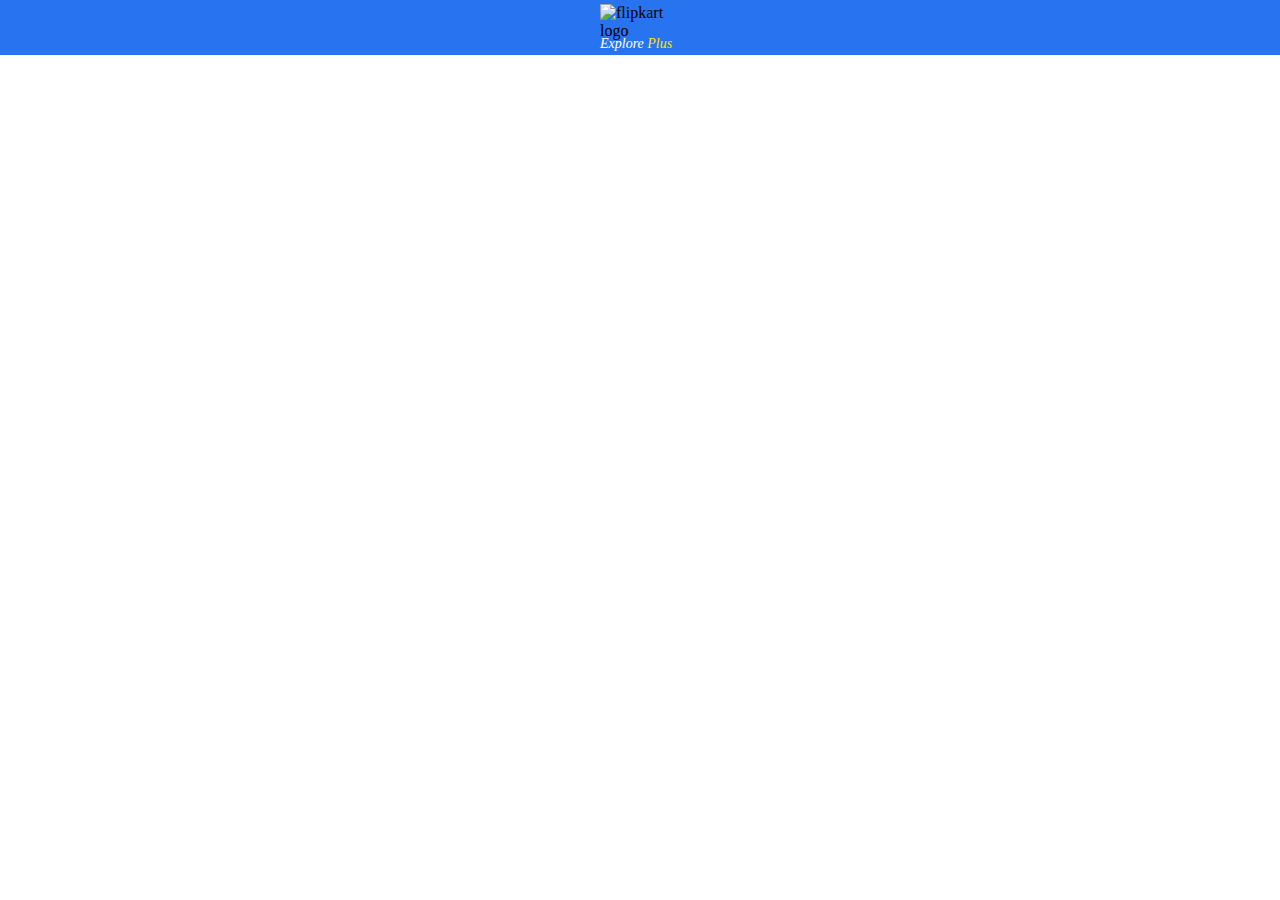
==== index.html @ 1f32b022 "addnew" ====
<!DOCTYPE html>
<html lang="en">

<head>
    <meta charset="UTF-8">
    <meta http-equiv="X-UA-Compatible" content="IE=edge">
    <meta name="viewport" content="width=device-width, initial-scale=1.0">
    <link rel="stylesheet" href="./CSS/style.css">
    <title>Online Shopping Site for Mobiles, Electronics, Furniture, Grocery, Lifestyle, Books & More. Best Offers!
    </title>
    <link rel="icon" href="https://static-assets-web.flixcart.com/www/promos/new/20150528-140547-favicon-retina.ico">
</head>

<body>
    <header>
        <div class="logocontainer">
            <div class="logo">
                <img src="https://static-assets-web.flixcart.com/fk-p-linchpin-web/fk-cp-zion/img/flipkart-plus_8d85f4.png"
                    alt="flipkart logo">
            </div>
            <div class="explore">
                <p>Explore<span class="icon"> Plus</span></p>
                <img src="https://static-assets-web.flixcart.com/fk-p-linchpin-web/fk-cp-zion/img/plus_aef861.png"alt="">
            </div>
        </div>
    </header>
</body>

</html>
---- CSS/style.css ----
@import url('https://fonts.googleapis.com/css2?family=Roboto:wght@300;400;500;700;900&display=swap');

*{
    margin: 0;
    padding: 0;
}
header{
    background-color: #2874f0;
    display: flex;
    justify-content: center;
    align-items: center;
    height: 55px;
}
.logocontainer{

}
.logo{
    width: 80px;
    position: relative;
    top: 2px;
}
.logo img{
    width: 100%;
}
.explore{
    width: 80px;
    display: flex;
    white-space: nowrap;
    
    display: flex;
    align-items: flex-start;
    height: 100%;
    position: relative;
    top: -2px;
}
.explore p{
    margin: 0;
    font-size: 14px;
    font-style: italic;
    color: white;
    font-weight: 550px;
}
.explore img{
    width: 10px;
    height: 10px;
    margin: 0;
}
.icon{
    color: #ffe500;
}
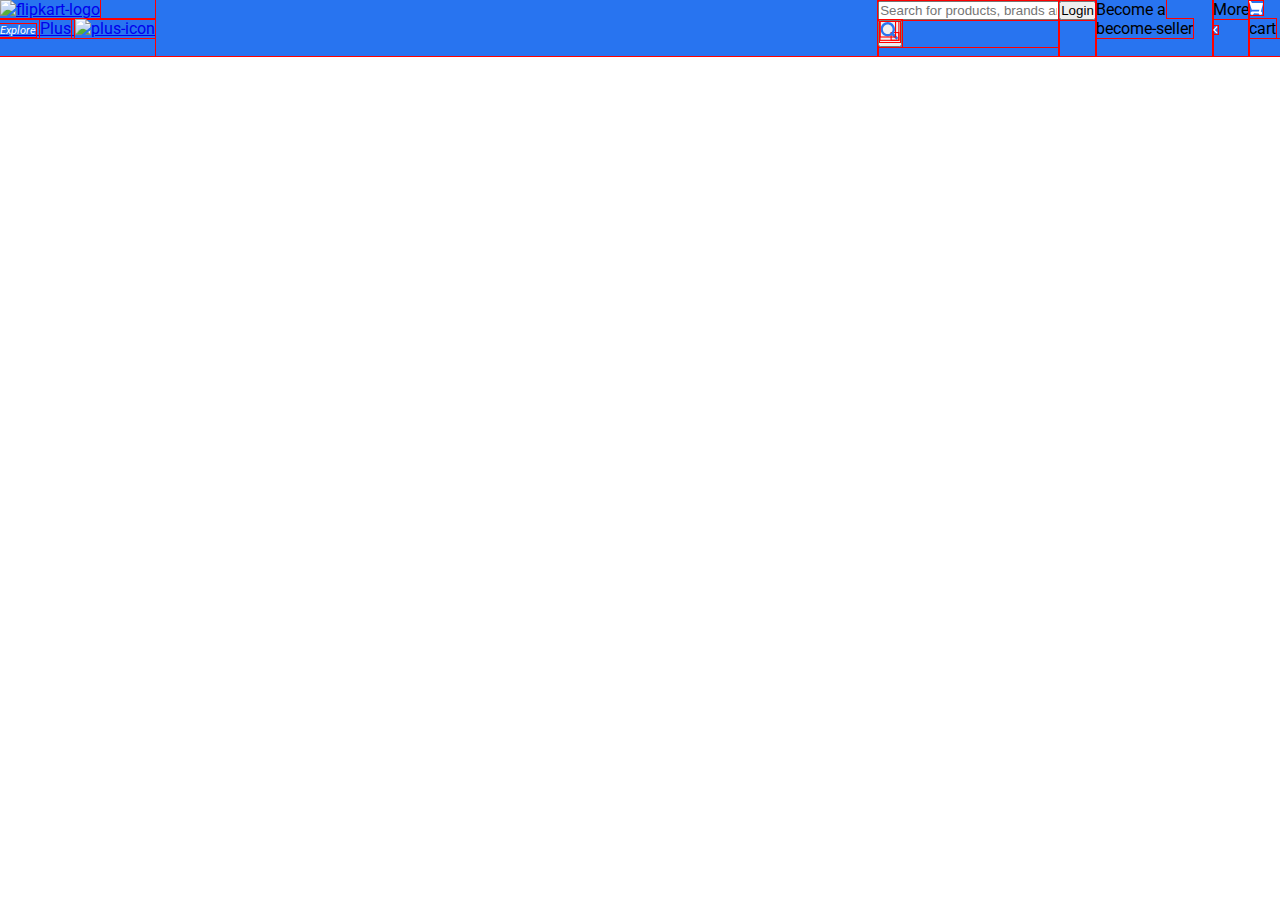
==== commit f1fecd53: "updated header" ====
--- a/index.html
+++ b/index.html
@@ -1,29 +1,58 @@
 <!DOCTYPE html>
 <html lang="en">
-
 <head>
     <meta charset="UTF-8">
     <meta http-equiv="X-UA-Compatible" content="IE=edge">
     <meta name="viewport" content="width=device-width, initial-scale=1.0">
-    <link rel="stylesheet" href="./CSS/style.css">
     <title>Online Shopping Site for Mobiles, Electronics, Furniture, Grocery, Lifestyle, Books & More. Best Offers!
     </title>
+    <link rel="stylesheet" href="./CSS/style.css">
     <link rel="icon" href="https://static-assets-web.flixcart.com/www/promos/new/20150528-140547-favicon-retina.ico">
 </head>
-
 <body>
     <header>
-        <div class="logocontainer">
-            <div class="logo">
-                <img src="https://static-assets-web.flixcart.com/fk-p-linchpin-web/fk-cp-zion/img/flipkart-plus_8d85f4.png"
-                    alt="flipkart logo">
-            </div>
-            <div class="explore">
-                <p>Explore<span class="icon"> Plus</span></p>
-                <img src="https://static-assets-web.flixcart.com/fk-p-linchpin-web/fk-cp-zion/img/plus_aef861.png"alt="">
+        <div class="container">
+            <div class="logo-container">
+                <div class="logo">
+                    <a href="#">
+                        <img src="https://static-assets-web.flixcart.com/fk-p-linchpin-web/fk-cp-zion/img/flipkart-plus_8d85f4.png" alt="flipkart-logo">    
+                    </a>
+                    <a href="#" >
+                      <span class="explore">Explore</span> 
+                        
+                        <span class="plus">Plus</span>
+                        <img src="https://static-assets-web.flixcart.com/fk-p-linchpin-web/fk-cp-zion/img/plus_aef861.png" alt="plus-icon">
+                    </a>
+                </div>
             </div>
         </div>
+        <div class="search-container">
+            <form method="get">
+                <input type="text" name="search" id="search" placeholder="Search for products, brands and more">
+                <button class="search-butten" type="submit">
+                    <svg width="20" height="20" viewBox="0 0 17 18" class="" xmlns="http://www.w3.org/2000/svg"><g fill="#2874F1" fill-rule="evenodd"><path class="_34RNph" d="m11.618 9.897l4.225 4.212c.092.092.101.232.02.313l-1.465 1.46c-.081.081-.221.072-.314-.02l-4.216-4.203"></path><path class="_34RNph" d="m6.486 10.901c-2.42 0-4.381-1.956-4.381-4.368 0-2.413 1.961-4.369 4.381-4.369 2.42 0 4.381 1.956 4.381 4.369 0 2.413-1.961 4.368-4.381 4.368m0-10.835c-3.582 0-6.486 2.895-6.486 6.467 0 3.572 2.904 6.467 6.486 6.467 3.582 0 6.486-2.895 6.486-6.467 0-3.572-2.904-6.467-6.486-6.467"></path></g></svg>
+
+                </button>
+            </form>
+        </div>
+        <div class="login">
+            <button type="submit">
+                Login
+            </button>
+        </div>
+        <div class="become-seller">
+            <span>Become a become-seller</span>
+        </div>
+        <div class="more">
+            <span>More</span>
+            <svg width="4.7" height="8" viewBox="0 0 16 27" xmlns="http://www.w3.org/2000/svg" class="zZ3yfL"><path d="M16 23.207L6.11 13.161 16 3.093 12.955 0 0 13.161l12.955 13.161z" fill="#fff" class="_2gTTdy"></path></svg>
+       </div>
+       <div class="cart-parent">
+        <div class="cart">
+            <svg class="V3C5bO" width="14" height="14" viewBox="0 0 16 16" xmlns="http://www.w3.org/2000/svg"><path class="_1bS9ic" d="M15.32 2.405H4.887C3 2.405 2.46.805 2.46.805L2.257.21C2.208.085 2.083 0 1.946 0H.336C.1 0-.064.24.024.46l.644 1.945L3.11 9.767c.047.137.175.23.32.23h8.418l-.493 1.958H3.768l.002.003c-.017 0-.033-.003-.05-.003-1.06 0-1.92.86-1.92 1.92s.86 1.92 1.92 1.92c.99 0 1.805-.75 1.91-1.712l5.55.076c.12.922.91 1.636 1.867 1.636 1.04 0 1.885-.844 1.885-1.885 0-.866-.584-1.593-1.38-1.814l2.423-8.832c.12-.433-.206-.86-.655-.86" fill="#fff"></path></svg>
+            <span>cart</span>
+        </div>
+       </div>
     </header>
 </body>
-
 </html>--- a/CSS/style.css
+++ b/CSS/style.css
@@ -1,50 +1,44 @@
 @import url('https://fonts.googleapis.com/css2?family=Roboto:wght@300;400;500;700;900&display=swap');
-
 *{
-    margin: 0;
-    padding: 0;
+    margin: 0px;
+    padding: 0px;
+    outline: 1px solid red;
+}
+body{
+    font-family: Roboto,Arial ,sans-serif;;
 }
 header{
     background-color: #2874f0;
+    height: 56px;
     display: flex;
-    justify-content: center;
-    align-items: center;
-    height: 55px;
+    flex-direction: row;
+    
 }
-.logocontainer{
+header .container{
+    width: 100%;
+    display: flex;
+    
+}
+.logo-container{
+    display: flex;
+    justify-content: flex-end;
 
 }
-.logo{
-    width: 80px;
-    position: relative;
-    top: 2px;
+.logo-container .logo{
+    display: flex;
+    flex-direction: column;
 }
-.logo img{
-    width: 100%;
+.logo-container img{
+    width: 75px;
+    height: 20px;
 }
-.explore{
-    width: 80px;
-    display: flex;
-    white-space: nowrap;
-    
-    display: flex;
-    align-items: flex-start;
-    height: 100%;
-    position: relative;
-    top: -2px;
+.logo-container .explore{
+    color: white;
+    font-size: 11px;
+    font-style: italic;
 }
-.explore p{
-    margin: 0;
-    font-size: 14px;
-    font-style: italic;
-    color: white;
-    font-weight: 550px;
-}
-.explore img{
-    width: 10px;
-    height: 10px;
-    margin: 0;
-}
-.icon{
-    color: #ffe500;
-}+
+
+
+
+
